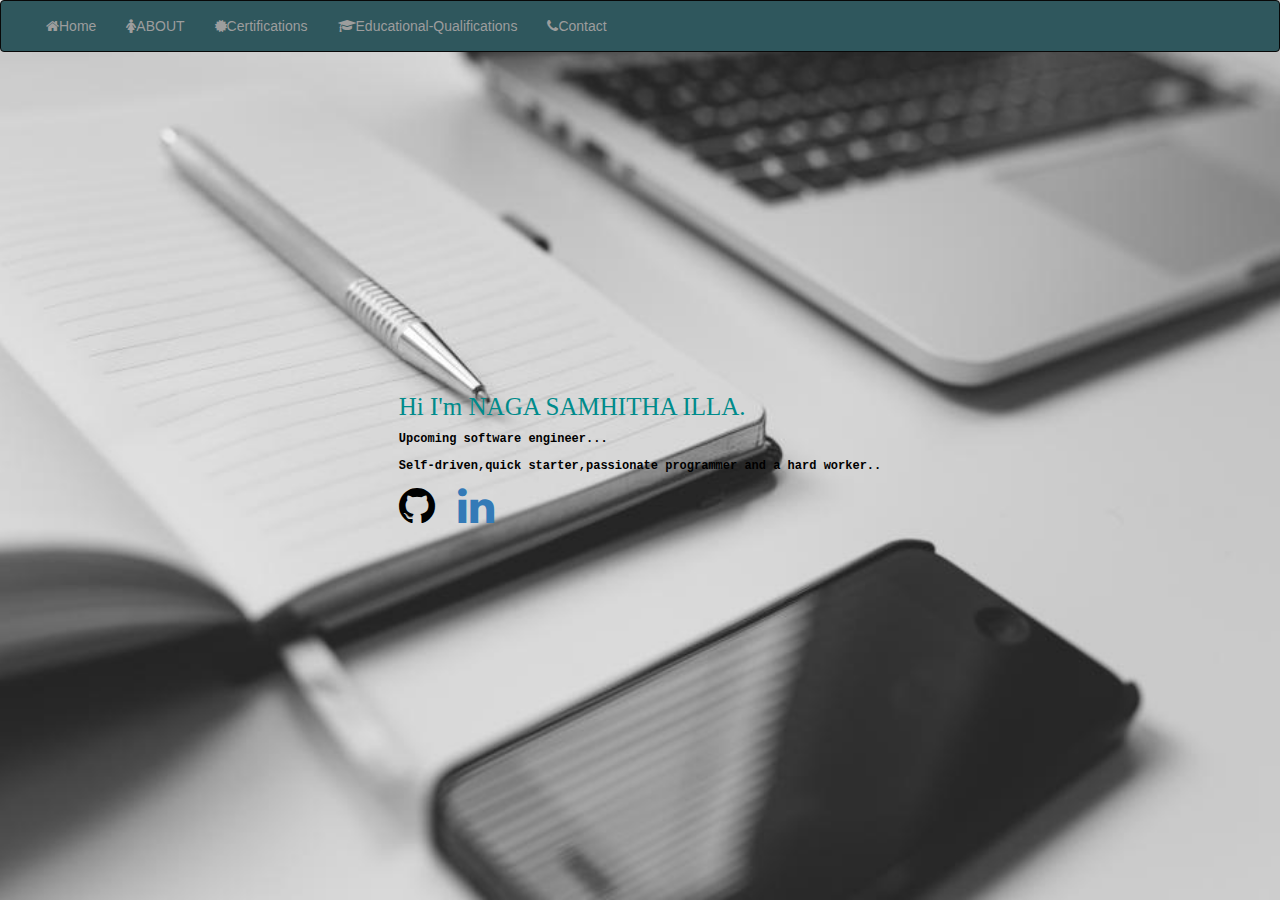
==== index.html @ 87bc5ddb "Add files via upload" ====
<!DOCTYPE html>
<head>
  <meta name="viewport" content="width=device-width, initial-scale=1">
  <link rel="stylesheet" href="https://maxcdn.bootstrapcdn.com/bootstrap/3.4.1/css/bootstrap.min.css">
  <link rel="stylesheet" href="https://cdnjs.cloudflare.com/ajax/libs/font-awesome/4.7.0/css/font-awesome.min.css">
  <link rel="stylesheet"  type="text/css"  href="css\indexstyle.css">
  <script src="https://ajax.googleapis.com/ajax/libs/jquery/3.5.1/jquery.min.js"></script>
  <script src="https://maxcdn.bootstrapcdn.com/bootstrap/3.4.1/js/bootstrap.min.js"></script>
</head>
<body>

<nav class="navbar navbar-inverse" style="background-color:#2F575D;">
  <div class="container-fluid">
    <div class="navbar-header">
      <button type="button" class="navbar-toggle" data-toggle="collapse" data-target="#myNavbar">
        <span class="icon-bar"></span>
        <span class="icon-bar"></span>
        <span class="icon-bar"></span>                        
      </button>
    </div>
    <div class="collapse navbar-collapse" id="myNavbar" >
      <ul class="nav navbar-nav" >
        <li ><a href="index.html"><i class="fa fa-home"></i>Home</a></li>
        <li><a href="aboutme.html"><i class="fa fa-female"></i>ABOUT</a></li>

        <li><a href="certifications.html"><i class="fa fa-certificate"></i>Certifications</a></li>
        <li><a href="educationalqualifications.html"><i class="fa fa-graduation-cap"></i>Educational-Qualifications</a></li>
        <li><a href="contact.html"><i class="fa fa-phone"></i>Contact</a></li>
      
      </ul>
    </div>
  </div>
</nav>
<div class="bg">
     <div class="centered">
     
      <h1>Hi I'm NAGA SAMHITHA ILLA.</h1>
      <b><p>Upcoming software engineer...</p></b>
      <b><p> Self-driven,quick starter,passionate programmer and a hard worker..</p></b>  
      <a href="https://github.com/Naga-samhitha-illa"><i style="color:black" class="fa fa-github fa-3x"></i></a>
      &nbsp;&nbsp;&nbsp; &nbsp;<a href="https://www.linkedin.com/in/nagasamhitha-illa-baa8481a0"><i class="fa fa-linkedin fa-3x"></i></a>
</div>
</div> 
</body>
</html>
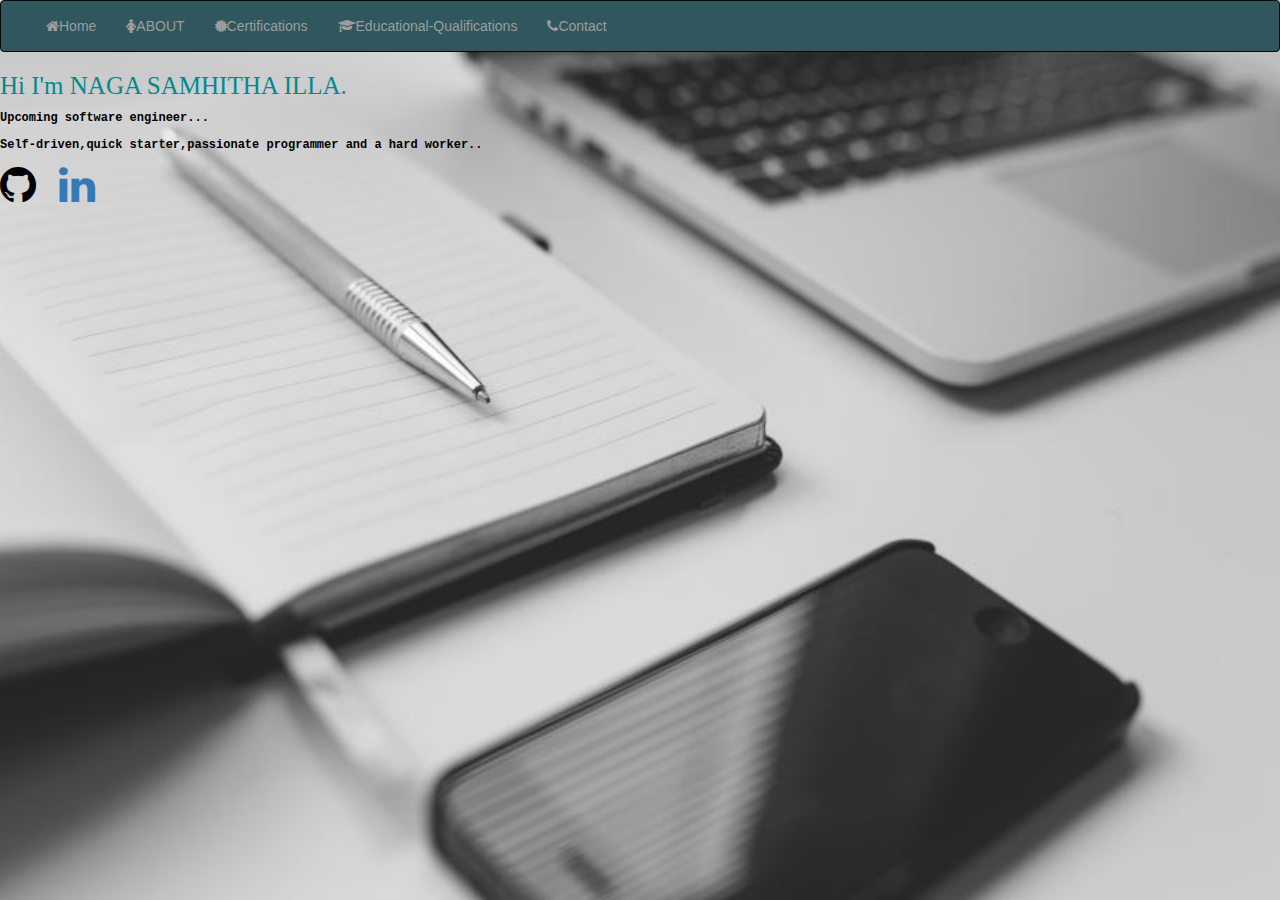
==== commit ea90eec2: "Update index.html" ====
--- a/index.html
+++ b/index.html
@@ -31,8 +31,8 @@
     </div>
   </div>
 </nav>
-<div class="bg">
-     <div class="centered">
+<div class="hero-image">
+     <div class="hero-text">
      
       <h1>Hi I'm NAGA SAMHITHA ILLA.</h1>
       <b><p>Upcoming software engineer...</p></b>
@@ -42,4 +42,4 @@
 </div>
 </div> 
 </body>
-</html>+</html>
